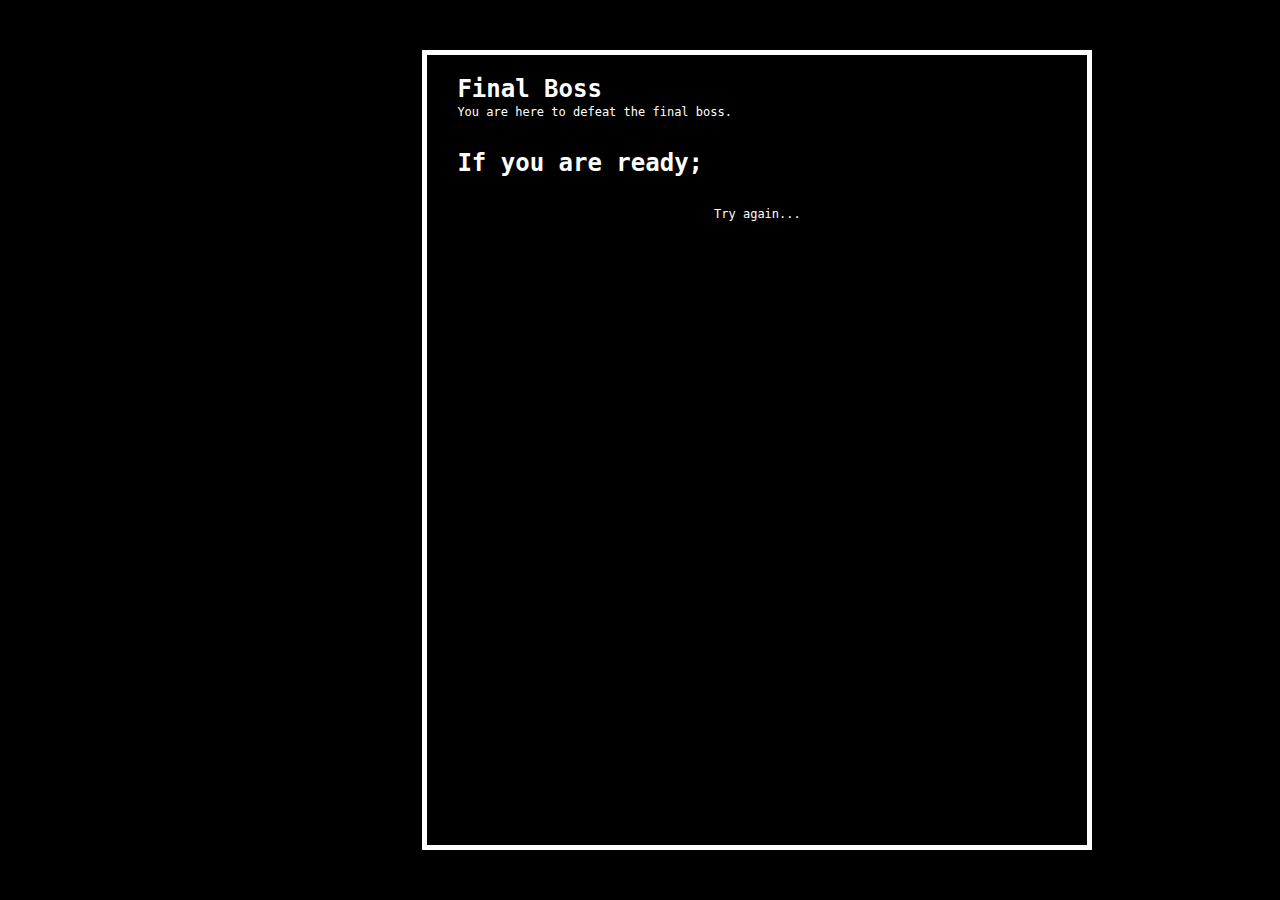
==== mrkekwooo.html @ 830f3f04 "s" ====
<html>
<head>
<meta http-equiv="Content-Language" content="en-us">
<meta http-equiv="Content-Type" content="text/html; charset=windows-1252">
<title>FINAL BOSS</title>
<LINK REL="stylesheet" HREF="style.css" TYPE="text/css">

</head>

<body>
<script language="JavaScript" type="text/javascript">
<!--
var pass, i;
//-->
</script>

<h1>Final Boss</h1>

<p>You are here to defeat the final boss.</p>

<br><br>

<h1>If you are ready;</h1><SCRIPT SRC="psswd.js" LANGUAGE="JavaScript" type="text/javascript"></script>

<br></br>

<center><p>Try again...</p></center>

<br><br>
</body>
</html>
---- style.css ----
body {
width: 600px;
background: #000;
padding:30px;
font-size: 9pt;
font-family: fixedsys, LucidaTerminal, monospace;
color: #FFFFFF;
text-align: left;
overflow:auto;
border: 5px solid #FFFFFF;
margin-left:33%;
margin-top:50px;
margin-bottom:50px;
}
h1 {margin-bottom:-10px;margin-top:-10px;}
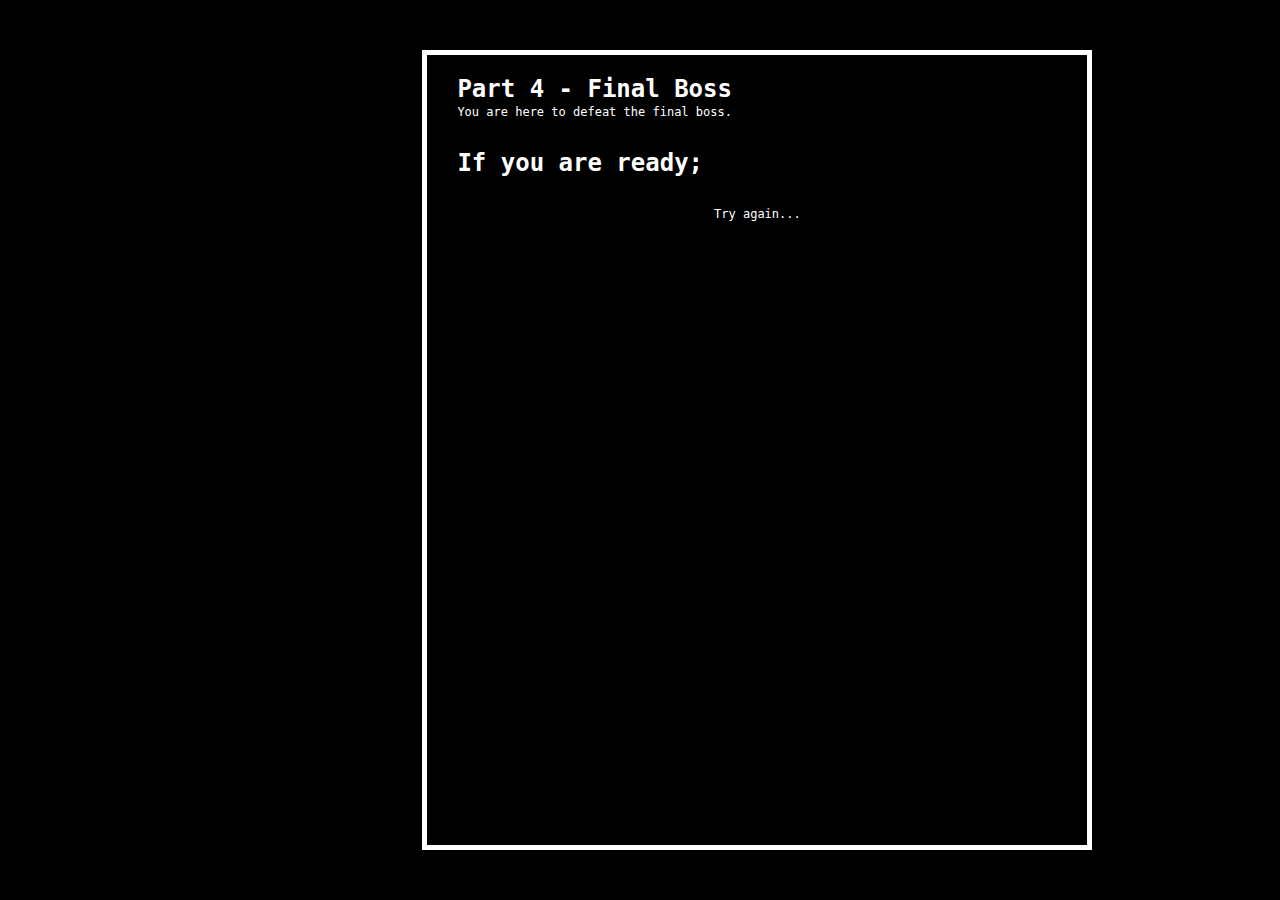
==== commit 1bb80d5f: "s" ====
--- a/mrkekwooo.html
+++ b/mrkekwooo.html
@@ -14,13 +14,13 @@
 //-->
 </script>
 
-<h1>Final Boss</h1>
+<h1>Part 4 - Final Boss</h1>
 
 <p>You are here to defeat the final boss.</p>
 
 <br><br>
 
-<h1>If you are ready;</h1><SCRIPT SRC="psswd.js" LANGUAGE="JavaScript" type="text/javascript"></script>
+<h1>If you are ready;</h1><SCRIPT SRC="passwd.js" LANGUAGE="JavaScript" type="text/javascript"></script>
 
 <br></br>
 
